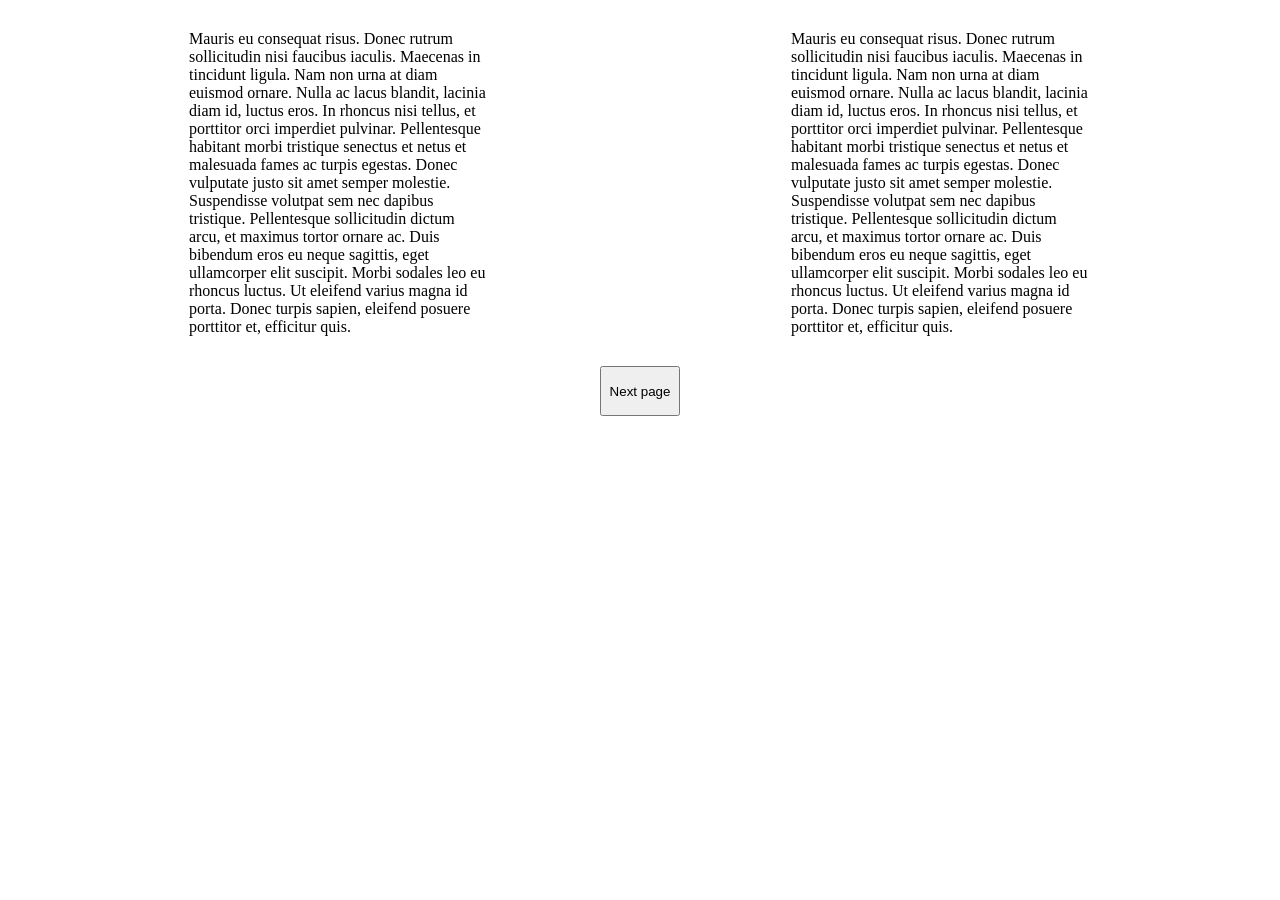
==== index.html @ 044c3c47 "First commit" ====
<!DOCTYPE html>
<html lang="en">
<head>
    <meta charset="UTF-8">
    <meta http-equiv="X-UA-Compatible" content="IE=edge">
    <meta name="viewport" content="width=device-width, initial-scale=1.0">
    <title>Document</title>
    <link rel="stylesheet" href="style.css">
</head>
<body>
    <section>
        <div>
            Mauris eu consequat risus. Donec rutrum sollicitudin nisi faucibus iaculis. Maecenas in tincidunt ligula. Nam non urna at diam euismod ornare. Nulla ac lacus blandit, lacinia diam id, luctus eros. In rhoncus nisi tellus, et porttitor orci imperdiet pulvinar. Pellentesque habitant morbi tristique senectus et netus et malesuada fames ac turpis egestas. Donec vulputate justo sit amet semper molestie. Suspendisse volutpat sem nec dapibus tristique. Pellentesque sollicitudin dictum arcu, et maximus tortor ornare ac. Duis bibendum eros eu neque sagittis, eget ullamcorper elit suscipit.
            Morbi sodales leo eu rhoncus luctus. Ut eleifend varius magna id porta. Donec turpis sapien, eleifend posuere porttitor et, efficitur quis.
        </div>
        <div>
            Mauris eu consequat risus. Donec rutrum sollicitudin nisi faucibus iaculis. Maecenas in tincidunt ligula. Nam non urna at diam euismod ornare. Nulla ac lacus blandit, lacinia diam id, luctus eros. In rhoncus nisi tellus, et porttitor orci imperdiet pulvinar. Pellentesque habitant morbi tristique senectus et netus et malesuada fames ac turpis egestas. Donec vulputate justo sit amet semper molestie. Suspendisse volutpat sem nec dapibus tristique. Pellentesque sollicitudin dictum arcu, et maximus tortor ornare ac. Duis bibendum eros eu neque sagittis, eget ullamcorper elit suscipit.
            Morbi sodales leo eu rhoncus luctus. Ut eleifend varius magna id porta. Donec turpis sapien, eleifend posuere porttitor et, efficitur quis.
        </div>
    </section>
    <section>
        <a href="SecondPage.html"><button>Next page</button></a>
    </section>
</body>
</html>
---- style.css ----
section{
    display: flex;
    justify-content: space-around;
    margin: 30px;
}
section div{
    width: 300px;
}
button{
    height: 50px;
    width: 80px;
}
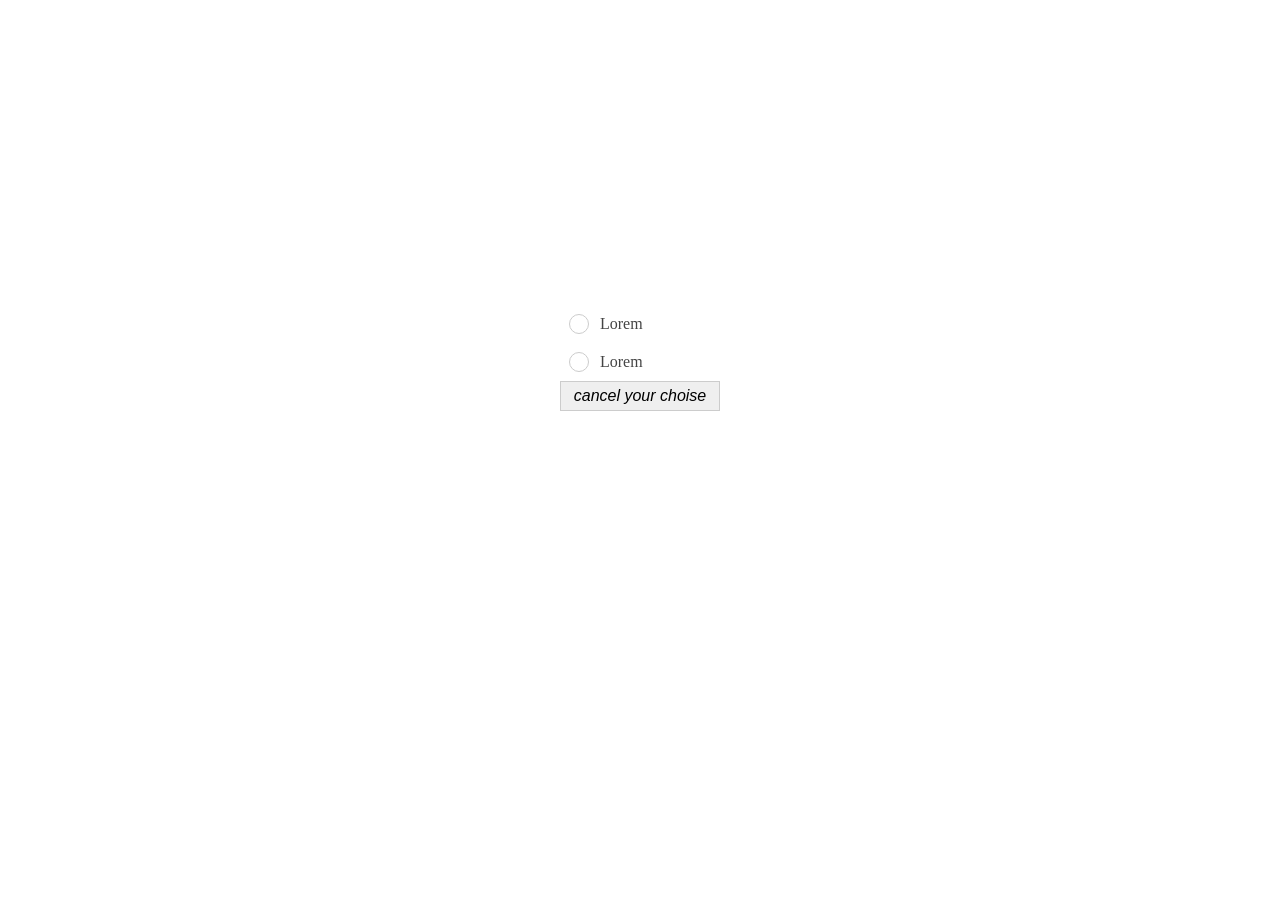
==== commit f50219f8: "First commit" ====
--- a/index.html
+++ b/index.html
@@ -2,24 +2,21 @@
 <html lang="en">
 <head>
     <meta charset="UTF-8">
-    <meta http-equiv="X-UA-Compatible" content="IE=edge">
     <meta name="viewport" content="width=device-width, initial-scale=1.0">
     <title>Document</title>
     <link rel="stylesheet" href="style.css">
 </head>
 <body>
-    <section>
-        <div>
-            Mauris eu consequat risus. Donec rutrum sollicitudin nisi faucibus iaculis. Maecenas in tincidunt ligula. Nam non urna at diam euismod ornare. Nulla ac lacus blandit, lacinia diam id, luctus eros. In rhoncus nisi tellus, et porttitor orci imperdiet pulvinar. Pellentesque habitant morbi tristique senectus et netus et malesuada fames ac turpis egestas. Donec vulputate justo sit amet semper molestie. Suspendisse volutpat sem nec dapibus tristique. Pellentesque sollicitudin dictum arcu, et maximus tortor ornare ac. Duis bibendum eros eu neque sagittis, eget ullamcorper elit suscipit.
-            Morbi sodales leo eu rhoncus luctus. Ut eleifend varius magna id porta. Donec turpis sapien, eleifend posuere porttitor et, efficitur quis.
+    <form action="">
+        <div class="radio">
+            <input type="radio" name="lorem" id="radio_1" class="radio__input">
+            <label for="radio_1" class="radio__label">Lorem</label>
         </div>
-        <div>
-            Mauris eu consequat risus. Donec rutrum sollicitudin nisi faucibus iaculis. Maecenas in tincidunt ligula. Nam non urna at diam euismod ornare. Nulla ac lacus blandit, lacinia diam id, luctus eros. In rhoncus nisi tellus, et porttitor orci imperdiet pulvinar. Pellentesque habitant morbi tristique senectus et netus et malesuada fames ac turpis egestas. Donec vulputate justo sit amet semper molestie. Suspendisse volutpat sem nec dapibus tristique. Pellentesque sollicitudin dictum arcu, et maximus tortor ornare ac. Duis bibendum eros eu neque sagittis, eget ullamcorper elit suscipit.
-            Morbi sodales leo eu rhoncus luctus. Ut eleifend varius magna id porta. Donec turpis sapien, eleifend posuere porttitor et, efficitur quis.
+        <div class="radio">
+            <input type="radio" name="lorem" id="radio_2" class="radio__input">
+            <label for="radio_2" class="radio__label">Lorem</label>
         </div>
-    </section>
-    <section>
-        <a href="SecondPage.html"><button>Next page</button></a>
-    </section>
+        <input type="reset" value="cancel your choise" class="reset__input">
+    </form>
 </body>
 </html>
--- a/style.css
+++ b/style.css
@@ -1,12 +1,74 @@
-section{
+body{
     display: flex;
-    justify-content: space-around;
-    margin: 30px;
+    justify-content: center;
+    align-items: center;
+    height: 700px;
 }
-section div{
-    width: 300px;
+.radio{
+    position: relative;
+    padding: 10px;
 }
-button{
-    height: 50px;
-    width: 80px;
+.radio__input{
+    -webkit-appearance: none;
+    appearance: none;
+    position: absolute;
+}
+.radio__label{
+    padding-left: 30px;
+    cursor: pointer;
+    font-size: 1rem;
+    color: #444;
+}
+.radio__label:before{
+    content: "";
+    display: block;
+    width: 18px;
+    height: 18px;
+
+    border: 1px solid #ccc;
+    background-color: #fff;
+    border-radius: 50%;
+
+    position: absolute;
+    top: 9px;
+    left: 9px;
+    z-index: 1;
+
+    transition: border .1s linear;
+}
+.radio__label:after{
+    content: "";
+    display: block;
+    width: 14px;
+    height: 14px;
+
+    background-color: #49d120;
+    border-radius: 50%;
+    opacity: 0;
+
+    position: absolute;
+    top: 12px;
+    left: 12px;
+    z-index: 2;
+}
+
+.radio__input:checked + .radio__label:before{
+    border-color: #319612;
+}
+
+.radio__input:checked + .radio__label:after{
+    opacity: 1;
+}
+.reset__input{
+    border: 1px solid #ccc;
+    width: 160px;
+    height: 30px;
+    font-size: 1rem;
+    font-style: italic
+}
+.reset__input:hover{
+    transition: 1s;
+    cursor: pointer;
+    border: 1px solid rgb(65, 60, 60);
+    background-color: #e9e8e8;
 }
